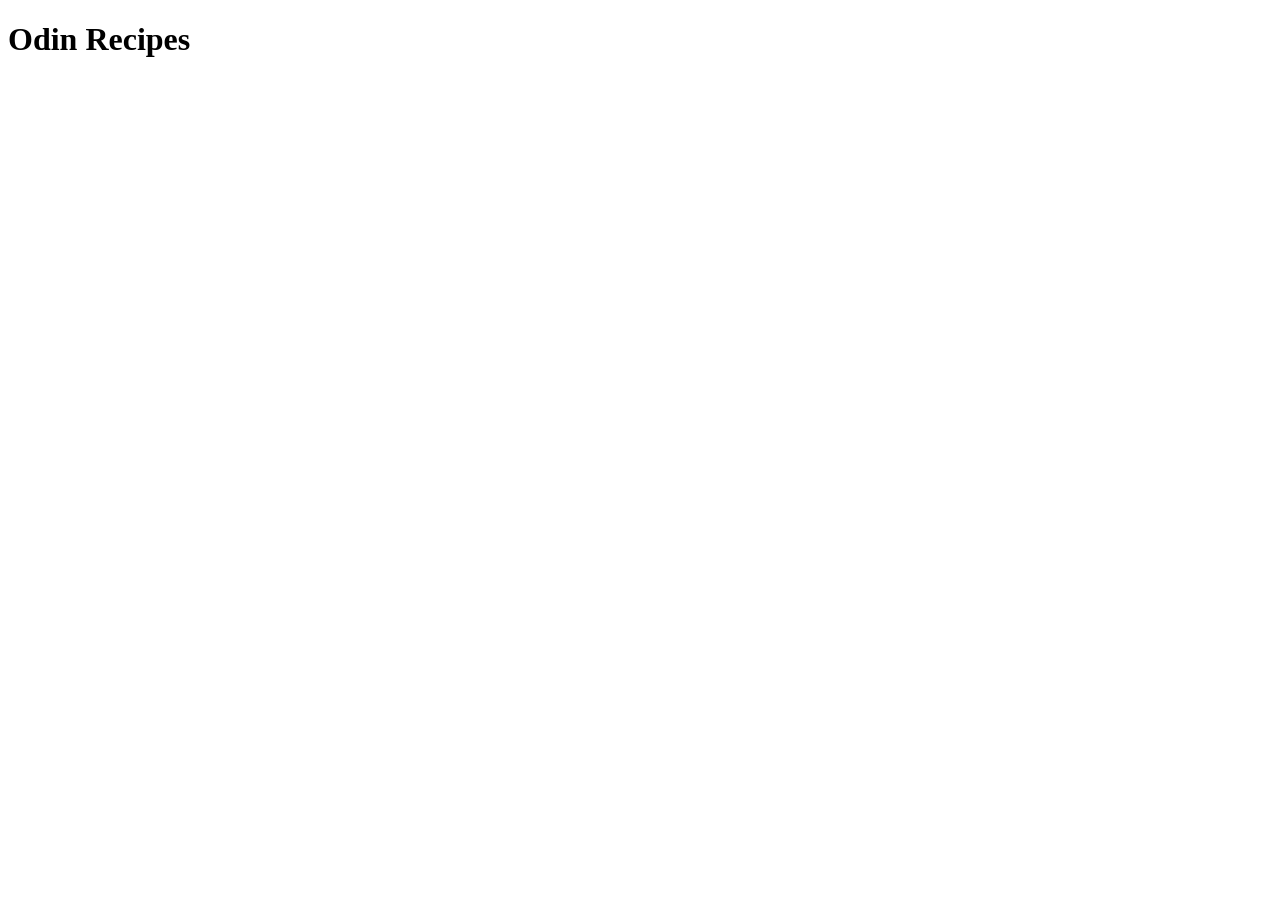
==== index.html @ 94e8c648 "Created the homepage of the TOP Recipes project. Additionally I am practicing commits with this comm" ====
<!DOCTYPE html>
<html lang="en">
<head>
    <meta charset="UTF-8">
    <meta name="viewport" content="width=<device-width>, initial-scale=1.0">
    <title>Odin-Recipes</title>
</head>
<body>
    <h1>Odin Recipes</h1>
</body>
</html>
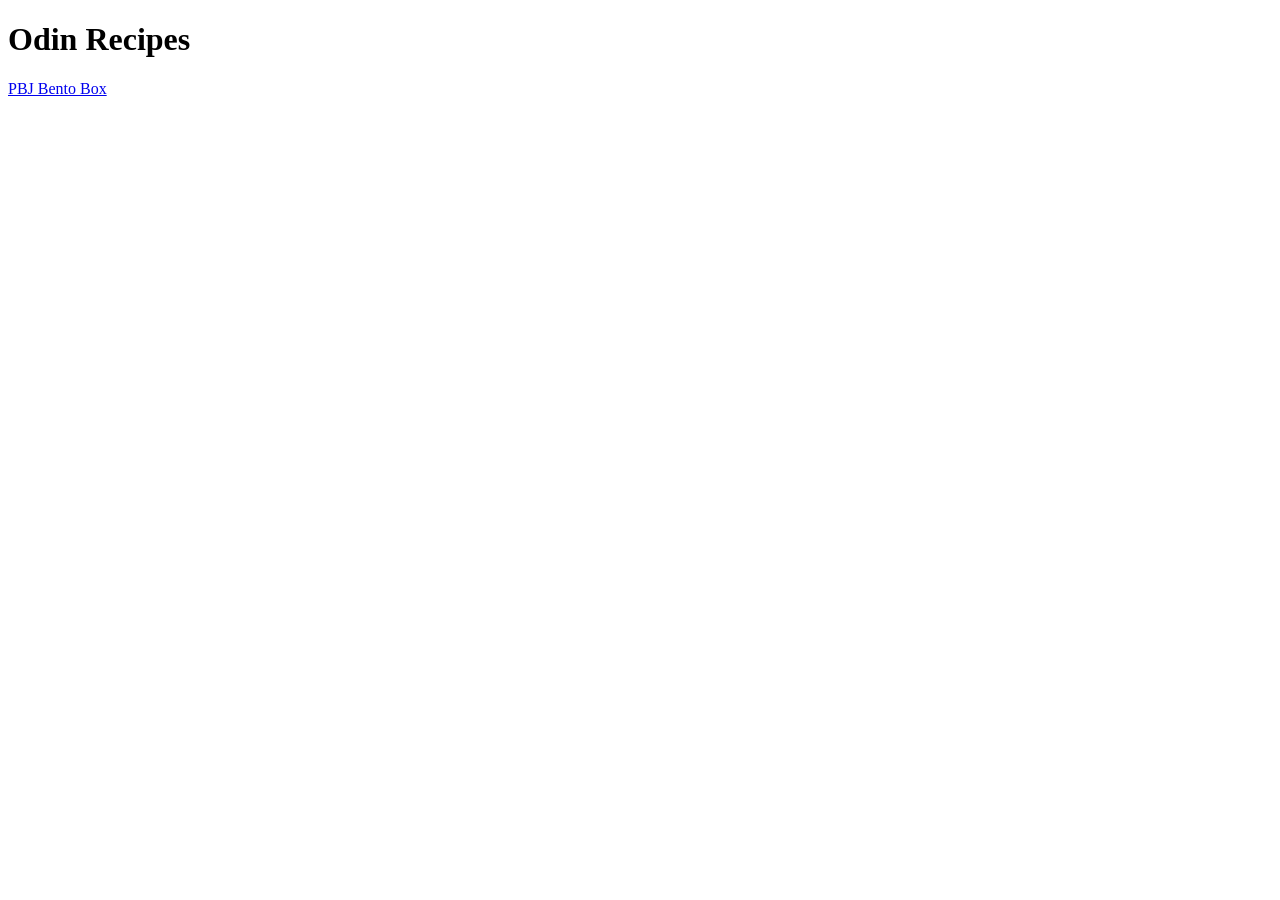
==== commit cef901f6: "Created a page for a PBJ Bento Box recipe. This is the first recipe for my TOP recipes project." ====
--- a/index.html
+++ b/index.html
@@ -7,5 +7,6 @@
 </head>
 <body>
     <h1>Odin Recipes</h1>
+    <a href="recipes/pbjbento.html">PBJ Bento Box</a>
 </body>
 </html>
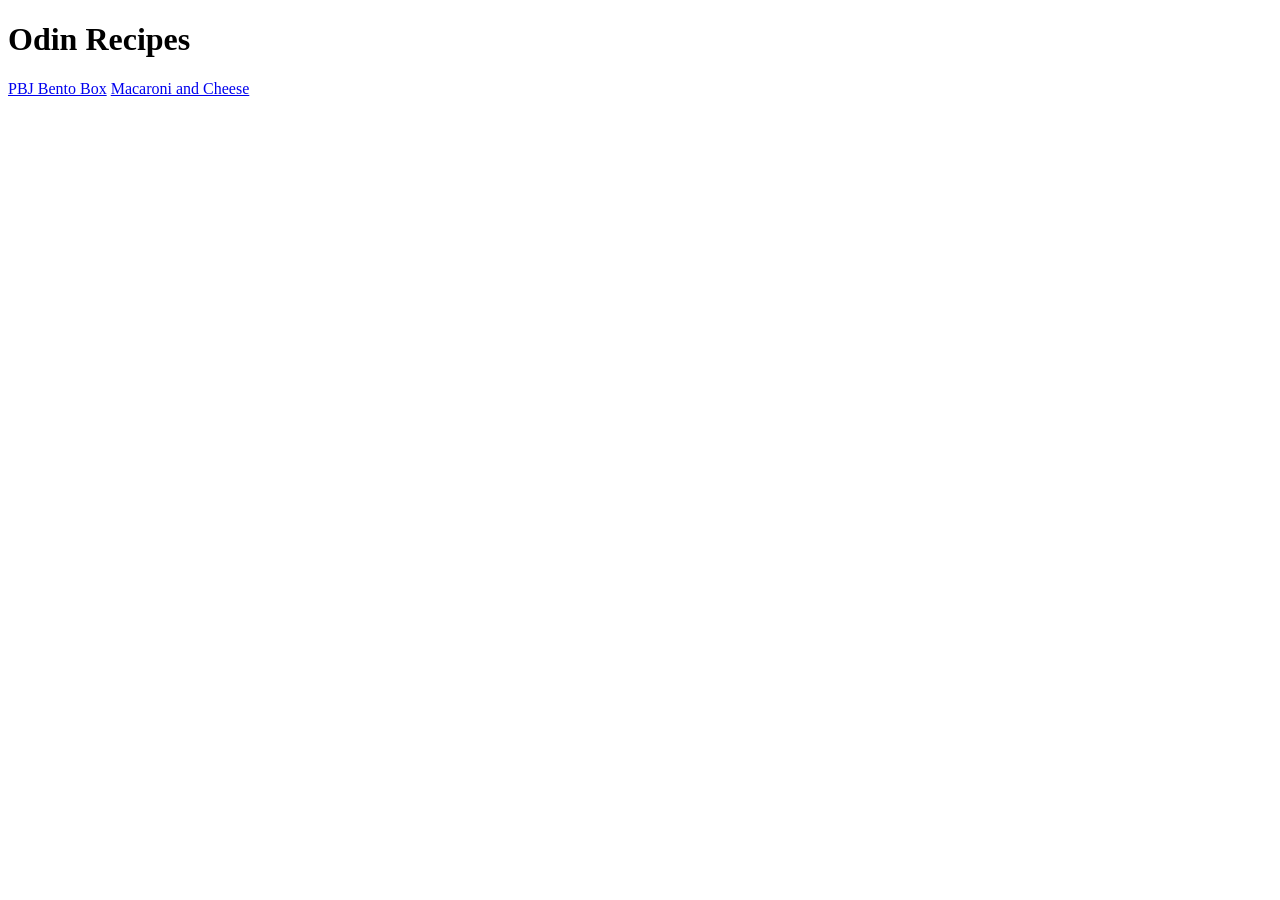
==== commit af6b3dc7: "Created webpage for mac and cheese recipe I made a basic webpage for my second recipe for the TOP Od" ====
--- a/index.html
+++ b/index.html
@@ -3,10 +3,11 @@
 <head>
     <meta charset="UTF-8">
     <meta name="viewport" content="width=<device-width>, initial-scale=1.0">
-    <title>Odin-Recipes</title>
+    <title>Jon's Favorite Food</title>
 </head>
 <body>
     <h1>Odin Recipes</h1>
     <a href="recipes/pbjbento.html">PBJ Bento Box</a>
+    <a href="recipes/macaroni.html">Macaroni and Cheese</a>
 </body>
 </html>
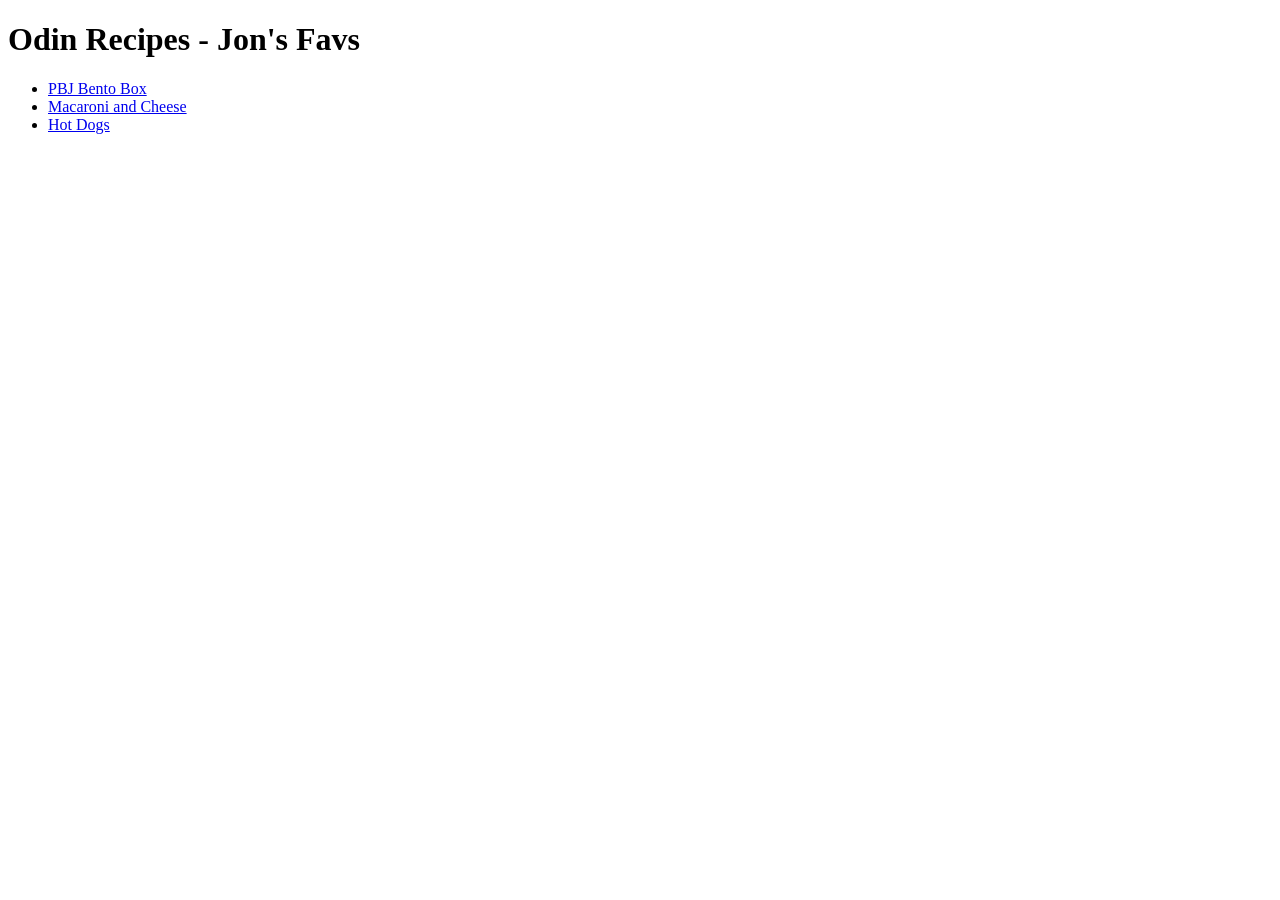
==== commit ac85e2d7: "Created a webpage for my hotdog recipe I created a webpage for the third recipe in my TOP recipe pro" ====
--- a/index.html
+++ b/index.html
@@ -6,8 +6,10 @@
     <title>Jon's Favorite Food</title>
 </head>
 <body>
-    <h1>Odin Recipes</h1>
-    <a href="recipes/pbjbento.html">PBJ Bento Box</a>
-    <a href="recipes/macaroni.html">Macaroni and Cheese</a>
+    <h1>Odin Recipes - Jon's Favs</h1>
+    <ul>
+        <li><a href="recipes/pbjbento.html">PBJ Bento Box</a></li>
+        <li><a href="recipes/macaroni.html">Macaroni and Cheese</a></li>
+        <li><a href="recipes/hotdog.html">Hot Dogs</a></li>
 </body>
 </html>
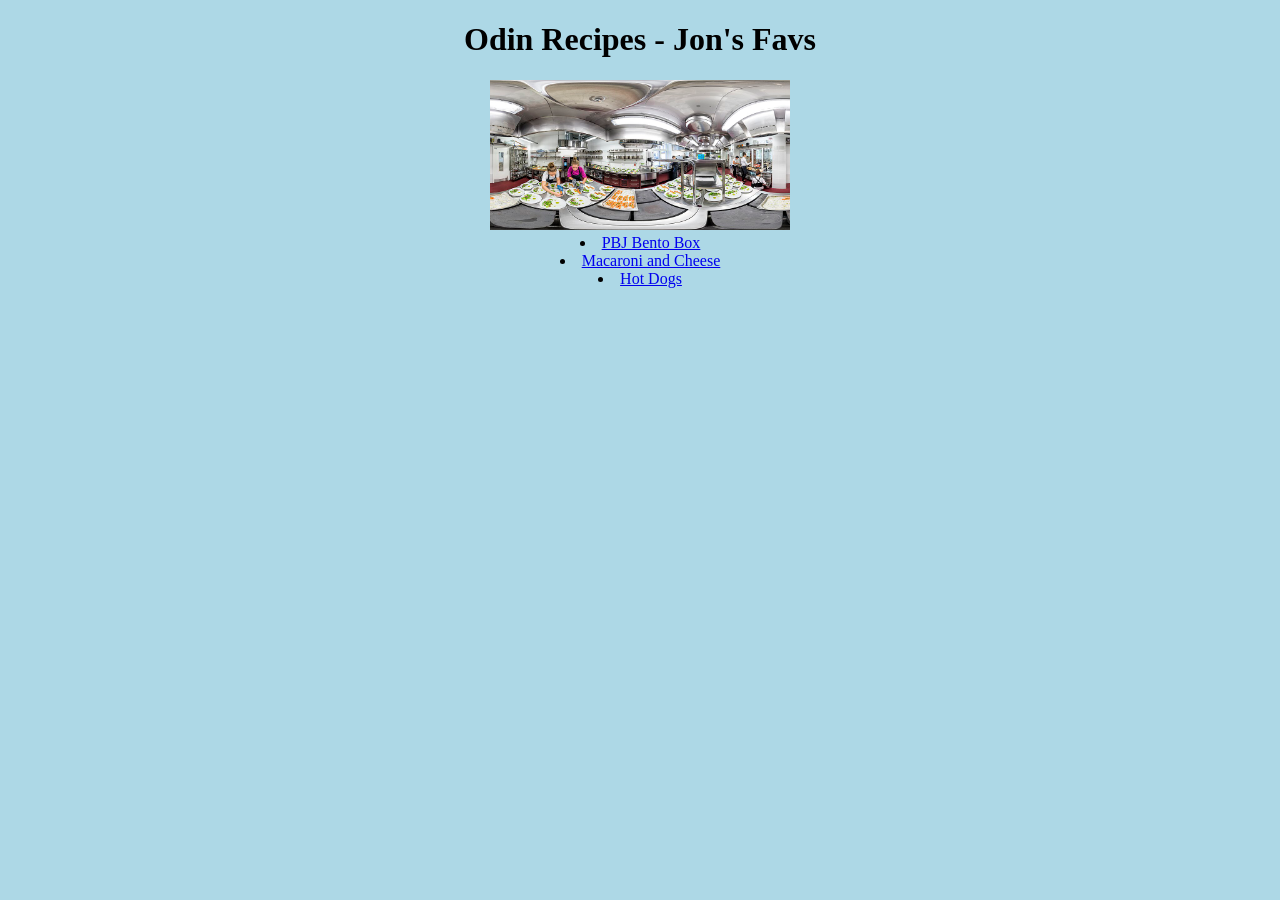
==== commit 582ece25: "Added css stylesheet" ====
--- a/index.html
+++ b/index.html
@@ -4,9 +4,11 @@
     <meta charset="UTF-8">
     <meta name="viewport" content="width=<device-width>, initial-scale=1.0">
     <title>Jon's Favorite Food</title>
+    <link rel="stylesheet" href="styles.css">
 </head>
 <body>
     <h1>Odin Recipes - Jon's Favs</h1>
+    <img src="kitchen.jpg" alt="kitchen picture" height="150"
     <ul>
         <li><a href="recipes/pbjbento.html">PBJ Bento Box</a></li>
         <li><a href="recipes/macaroni.html">Macaroni and Cheese</a></li>
--- a/styles.css
+++ b/styles.css
@@ -0,0 +1,10 @@
+* {
+    background-color: lightblue;
+    text-align: center;
+}
+ul, ol {
+    text-align: left;
+    display: inline-block;
+    margin-left: auto;
+    margin-right: auto;
+}
